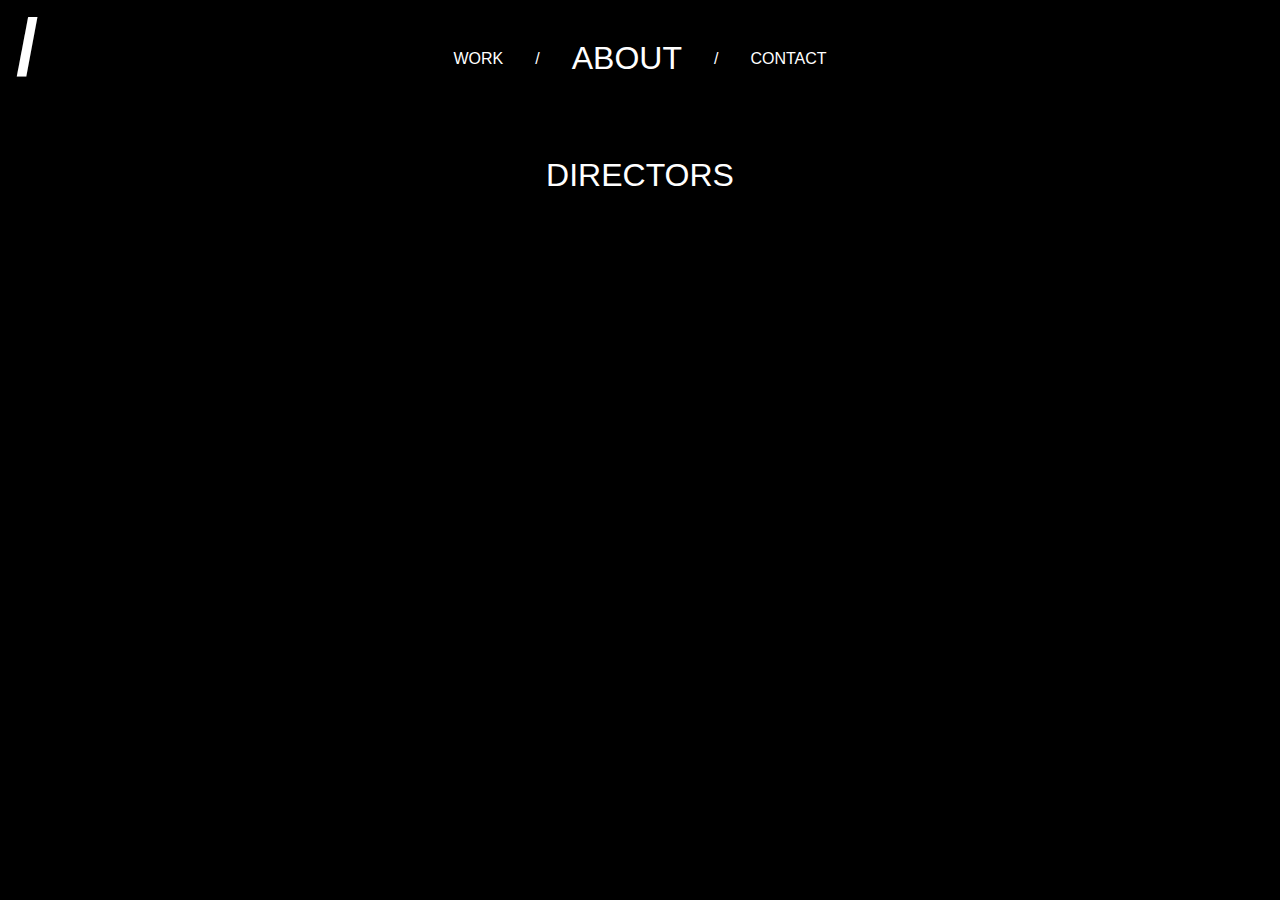
==== content/about.html @ e6d4ac50 "basic website" ====
<!doctype html>

<html lang="en">
<head>
  <meta charset="utf-8">

  <title>about PINKSL/P</title>
  <meta name="description" content="PINKSL/P">
  <meta name="author" content="Yale Thomas">

  <link rel="stylesheet" href="../css/styles.css">

  <!--[if lt IE 9]>
    <script src="https://cdnjs.cloudflare.com/ajax/libs/html5shiv/3.7.3/html5shiv.js"></script>
  <![endif]-->

  <script src="https://code.jquery.com/jquery-3.2.1.slim.min.js"
        integrity="sha256-k2WSCIexGzOj3Euiig+TlR8gA0EmPjuc79OEeY5L45g="
        crossorigin="anonymous"></script>
</head>

<body>
  <script src="../js/scripts.js"></script>

  <div class="back_slash"><a href='../index.html'>/</a></div>

  <div class="flex-col">

    <div class="links">
      <a class="link" href="work.html">Work</a>
      /
      <a class="link active" href="about.html">About</a>
      /
      <a class="link" href="contact.html">Contact</a>
    </div>

    <div class="about">
      <div class="about_title">Directors</div>
    </div>

  </div>

  <script>

    const peeps = [
      {
        name: 'Clinton',
        bio: 'Lorem ipsum dolor sit amet, consectetur adipiscing elit, sed do eiusmod tempor incididunt ut labore et dolore magna aliqua. Ut enim ad minim veniam, quis nostrud exercitation ullamco laboris nisi ut aliquip ex ea commodo consequat. Duis aute irure dolor in reprehenderit in voluptate velit esse cillum dolore eu fugiat nulla pariatur. Excepteur sint occaecat cupidatat non proident, sunt in culpa qui officia deserunt mollit anim id est laborum.',
        credits: [
          { name: 'project 1' },
          { name: 'project 2', url: 'google.com' },
          { name: 'project 3' },
        ]
      },
      {
        name: 'Shane',
        bio: 'Lorem ipsum dolor sit amet, consectetur adipiscing elit, sed do eiusmod tempor incididunt ut labore et dolore magna aliqua. Ut enim ad minim veniam, quis nostrud exercitation ullamco laboris nisi ut aliquip ex ea commodo consequat. Duis aute irure dolor in reprehenderit in voluptate velit esse cillum dolore eu fugiat nulla pariatur. Excepteur sint occaecat cupidatat non proident, sunt in culpa qui officia deserunt mollit anim id est laborum.',
        credits: [
          { name: 'project 1' },
          { name: 'project 2', url: 'google.com' },
          { name: 'project 3' },
        ]
      },
      {
        name: 'Henry',
        bio: 'Lorem ipsum dolor sit amet, consectetur adipiscing elit, sed do eiusmod tempor incididunt ut labore et dolore magna aliqua. Ut enim ad minim veniam, quis nostrud exercitation ullamco laboris nisi ut aliquip ex ea commodo consequat. Duis aute irure dolor in reprehenderit in voluptate velit esse cillum dolore eu fugiat nulla pariatur. Excepteur sint occaecat cupidatat non proident, sunt in culpa qui officia deserunt mollit anim id est laborum.',
        credits: [
          { name: 'project 1' },
          { name: 'project 2', url: 'google.com' },
          { name: 'project 3' },
        ]
      },
      {
        name: 'Chiu',
        bio: 'Lorem ipsum dolor sit amet, consectetur adipiscing elit, sed do eiusmod tempor incididunt ut labore et dolore magna aliqua. Ut enim ad minim veniam, quis nostrud exercitation ullamco laboris nisi ut aliquip ex ea commodo consequat. Duis aute irure dolor in reprehenderit in voluptate velit esse cillum dolore eu fugiat nulla pariatur. Excepteur sint occaecat cupidatat non proident, sunt in culpa qui officia deserunt mollit anim id est laborum.',
        credits: [
          { name: 'project 1' },
          { name: 'project 2', url: 'google.com' },
          { name: 'project 3' },
        ]
      },

    ]

    let people = $('<div class="people"></div>')
    
    for (peep_idx in peeps) {
      let peep = peeps[peep_idx]
      console.log(peep)
      let person = $('<div class="person"></div>')
      person.append($(`<div class="name">${peep.name}</div><div class="bio">${peep.bio}</div>`))
      let credits = $('<div class="credits"></div>')

      for (credit_idx in peep.credits) {
        let credit = peep.credits[credit_idx]
        if (credit.url) {
          credits.append($(`<a class="credit" href="${credit.url}">${credit.name}</a>`))
        } else {
          credits.append($(`<div class="credit">${credit.name}</div>`))
        }
      }

      person.append(credits)
      people.append(person)
    }

    $('.about').append(people)
    

  </script>
  
</body>
</html>
---- css/styles.css ----
body {
	background-color: black;
	color: white;
	font-family: Helvetica Neue, Helvetica, Arial, sans-serif;
	text-transform: uppercase;
}

a {
	text-decoration: none;
	color: white;
}

a:hover {
	color: rgb(200, 200, 200);
}

.flex-col {
	width: 100%;
	height: 100%;

	display: flex;
	flex-direction: column;
	justify-content: center;
	align-items: center;
}

.flex-col_home {
	position: fixed;
	top: 0;
	bottom: 0;
	left: 0;
	right: 0;
}

.spacer {
	flex-grow: 1;
}

.title {
	font-size: 4rem;
	letter-spacing: 3rem;
	text-indent: 3rem;
}

.back_slash {
	position: fixed;
	top: 0;
	left: 0;
	font-size: 5rem;
	line-height: 4rem;
	font-weight: bold;
	padding: 1rem;
	z-index: 5;
}

.links {
	display: flex;
	justify-content: space-around;
	align-items: center;
	font-size: 1rem;
}

.links_home {
	flex-grow: 1;
	font-size: 1.5rem;
}


.link {
	padding: 2rem;
}

.link.active {
	font-size: 2rem;
}


.contact_info {
	display: flex;
	flex-direction: column;
	flex-grow: 1;
	justify-content: center;
	align-items: center;
}

.contact_item {
	font-size: 2rem;
	padding: 1rem;
}

.about {
	flex-grow: 1;
	display: flex;
	flex-direction: column;
	align-items: center;
	width: 100%;
}

.about_title {
	font-size: 2rem;
	padding-top: 3rem;
}

.people {
	display: flex;
	flex-wrap: wrap;
	justify-content: center;
	padding-top: 4rem;
}

.person {
	display: flex;
	flex-direction: column;
	align-items: center;
	padding: 3rem;
	flex-grow: 1;
	max-width: 30rem;
}

.name {
	font-size: 2rem;
}

.bio {
	padding: 2rem;
}


.work {
	flex-grow: 1;
	display: flex;
	justify-content: center;
}
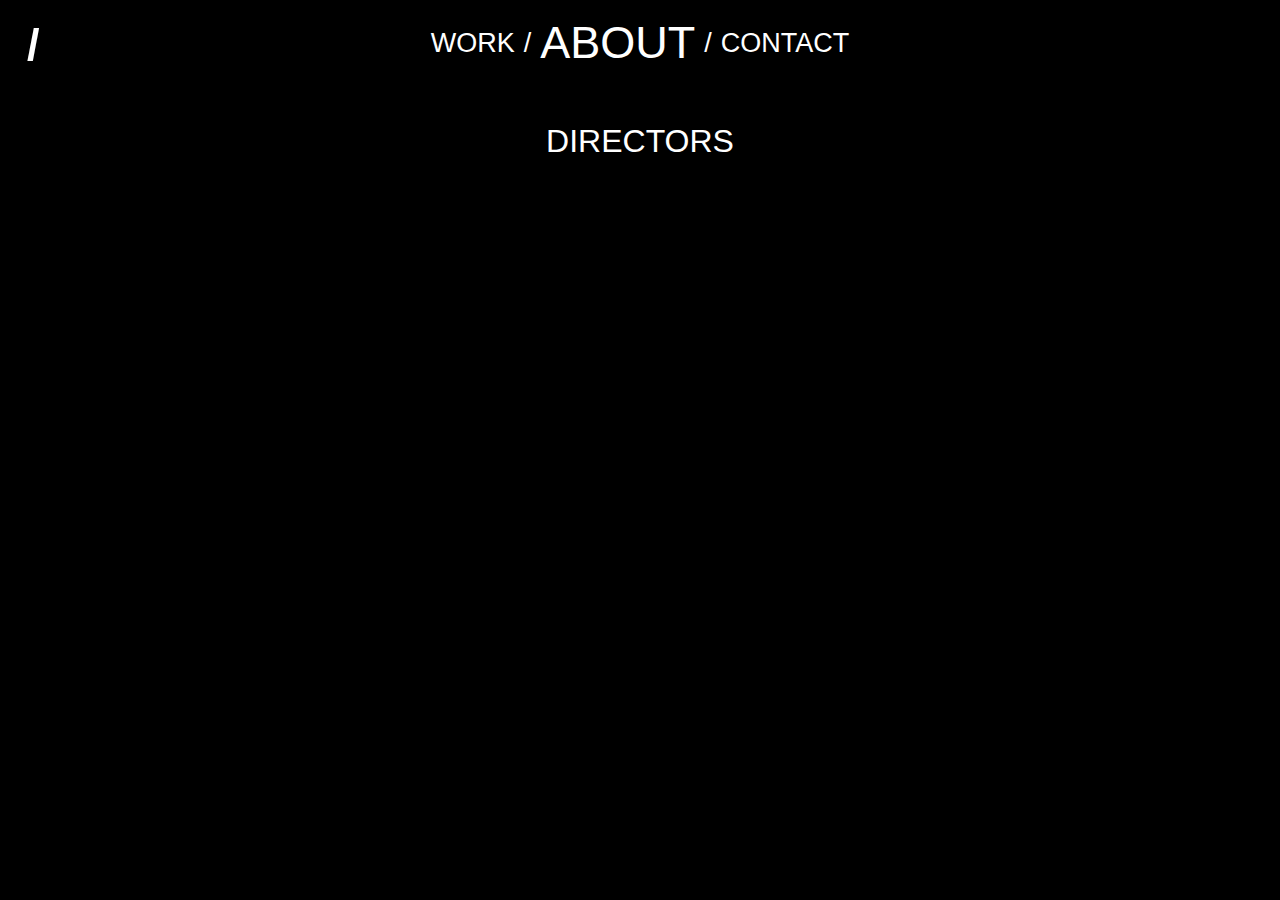
==== commit eca3114f: "Vimeo api achieved" ====
--- a/content/about.html
+++ b/content/about.html
@@ -14,13 +14,14 @@
     <script src="https://cdnjs.cloudflare.com/ajax/libs/html5shiv/3.7.3/html5shiv.js"></script>
   <![endif]-->
 
-  <script src="https://code.jquery.com/jquery-3.2.1.slim.min.js"
-        integrity="sha256-k2WSCIexGzOj3Euiig+TlR8gA0EmPjuc79OEeY5L45g="
+  <script src="https://code.jquery.com/jquery-3.2.1.min.js"
+        integrity="sha256-hwg4gsxgFZhOsEEamdOYGBf13FyQuiTwlAQgxVSNgt4="
         crossorigin="anonymous"></script>
 </head>
 
 <body>
-  <script src="../js/scripts.js"></script>
+  <script src="../js/about.js"></script>
+
 
   <div class="back_slash"><a href='../index.html'>/</a></div>
 
@@ -42,69 +43,7 @@
 
   <script>
 
-    const peeps = [
-      {
-        name: 'Clinton',
-        bio: 'Lorem ipsum dolor sit amet, consectetur adipiscing elit, sed do eiusmod tempor incididunt ut labore et dolore magna aliqua. Ut enim ad minim veniam, quis nostrud exercitation ullamco laboris nisi ut aliquip ex ea commodo consequat. Duis aute irure dolor in reprehenderit in voluptate velit esse cillum dolore eu fugiat nulla pariatur. Excepteur sint occaecat cupidatat non proident, sunt in culpa qui officia deserunt mollit anim id est laborum.',
-        credits: [
-          { name: 'project 1' },
-          { name: 'project 2', url: 'google.com' },
-          { name: 'project 3' },
-        ]
-      },
-      {
-        name: 'Shane',
-        bio: 'Lorem ipsum dolor sit amet, consectetur adipiscing elit, sed do eiusmod tempor incididunt ut labore et dolore magna aliqua. Ut enim ad minim veniam, quis nostrud exercitation ullamco laboris nisi ut aliquip ex ea commodo consequat. Duis aute irure dolor in reprehenderit in voluptate velit esse cillum dolore eu fugiat nulla pariatur. Excepteur sint occaecat cupidatat non proident, sunt in culpa qui officia deserunt mollit anim id est laborum.',
-        credits: [
-          { name: 'project 1' },
-          { name: 'project 2', url: 'google.com' },
-          { name: 'project 3' },
-        ]
-      },
-      {
-        name: 'Henry',
-        bio: 'Lorem ipsum dolor sit amet, consectetur adipiscing elit, sed do eiusmod tempor incididunt ut labore et dolore magna aliqua. Ut enim ad minim veniam, quis nostrud exercitation ullamco laboris nisi ut aliquip ex ea commodo consequat. Duis aute irure dolor in reprehenderit in voluptate velit esse cillum dolore eu fugiat nulla pariatur. Excepteur sint occaecat cupidatat non proident, sunt in culpa qui officia deserunt mollit anim id est laborum.',
-        credits: [
-          { name: 'project 1' },
-          { name: 'project 2', url: 'google.com' },
-          { name: 'project 3' },
-        ]
-      },
-      {
-        name: 'Chiu',
-        bio: 'Lorem ipsum dolor sit amet, consectetur adipiscing elit, sed do eiusmod tempor incididunt ut labore et dolore magna aliqua. Ut enim ad minim veniam, quis nostrud exercitation ullamco laboris nisi ut aliquip ex ea commodo consequat. Duis aute irure dolor in reprehenderit in voluptate velit esse cillum dolore eu fugiat nulla pariatur. Excepteur sint occaecat cupidatat non proident, sunt in culpa qui officia deserunt mollit anim id est laborum.',
-        credits: [
-          { name: 'project 1' },
-          { name: 'project 2', url: 'google.com' },
-          { name: 'project 3' },
-        ]
-      },
-
-    ]
-
-    let people = $('<div class="people"></div>')
-    
-    for (peep_idx in peeps) {
-      let peep = peeps[peep_idx]
-      console.log(peep)
-      let person = $('<div class="person"></div>')
-      person.append($(`<div class="name">${peep.name}</div><div class="bio">${peep.bio}</div>`))
-      let credits = $('<div class="credits"></div>')
-
-      for (credit_idx in peep.credits) {
-        let credit = peep.credits[credit_idx]
-        if (credit.url) {
-          credits.append($(`<a class="credit" href="${credit.url}">${credit.name}</a>`))
-        } else {
-          credits.append($(`<div class="credit">${credit.name}</div>`))
-        }
-      }
-
-      person.append(credits)
-      people.append(person)
-    }
-
-    $('.about').append(people)
+    insert_peeps()
     
 
   </script>
--- a/css/styles.css
+++ b/css/styles.css
@@ -1,3 +1,5 @@
+@import 'loader.css';
+
 body {
 	background-color: black;
 	color: white;
@@ -37,41 +39,41 @@
 }
 
 .title {
-	font-size: 4rem;
-	letter-spacing: 3rem;
-	text-indent: 3rem;
+	font-size: 7vmin;
+	letter-spacing: 5vmin;
+	text-indent: 5vmin;
 }
 
 .back_slash {
 	position: fixed;
 	top: 0;
 	left: 0;
-	font-size: 5rem;
-	line-height: 4rem;
+	font-size: 5vmin;
+	line-height: 4vmin;
 	font-weight: bold;
-	padding: 1rem;
+	padding: 3vmin;
 	z-index: 5;
+	cursor: pointer;
 }
 
 .links {
 	display: flex;
 	justify-content: space-around;
 	align-items: center;
-	font-size: 1rem;
+	font-size: 3vmin;
 }
 
 .links_home {
 	flex-grow: 1;
-	font-size: 1.5rem;
 }
 
 
 .link {
-	padding: 2rem;
+	padding: 1vmin;
 }
 
 .link.active {
-	font-size: 2rem;
+	font-size: 5vmin;
 }
 
 
@@ -84,8 +86,8 @@
 }
 
 .contact_item {
-	font-size: 2rem;
-	padding: 1rem;
+	font-size: 5vmin;
+	padding: 2vmin;
 }
 
 .about {
@@ -98,23 +100,23 @@
 
 .about_title {
 	font-size: 2rem;
-	padding-top: 3rem;
+	padding-top: 5vmin;
 }
 
 .people {
 	display: flex;
 	flex-wrap: wrap;
 	justify-content: center;
-	padding-top: 4rem;
+	padding-top: 5vmin;
 }
 
 .person {
 	display: flex;
 	flex-direction: column;
 	align-items: center;
-	padding: 3rem;
+	padding: 5vmin;
 	flex-grow: 1;
-	max-width: 30rem;
+	max-width: 20rem;
 }
 
 .name {
@@ -122,12 +124,63 @@
 }
 
 .bio {
-	padding: 2rem;
+	padding: 2rem 0;
 }
 
 
 .work {
 	flex-grow: 1;
 	display: flex;
+}
+
+.player_modal {
+	position: fixed;
+	top: 0;
+	bottom: 0;
+	left: 0;
+	right: 0;
+	display: flex;
 	justify-content: center;
-}+	align-items: center;
+	background-color: rgba(0, 0, 0, 0.8);
+}
+
+.player_close {
+	position: fixed;
+	top: 0;
+	right: 0;
+	font-size: 5vmin;
+	line-height: 4vmin;
+	font-weight: bold;
+	padding: 3vmin;
+	z-index: 5;
+	cursor: pointer;
+}
+
+.hidden {
+	display: none;
+}
+
+.videos {
+	display: flex;
+	flex-wrap: wrap;
+	justify-content: space-around;
+	align-items: center;
+	max-width: 100rem;
+	min-height: 90vh;
+}
+
+.video {
+	padding: 3vmin;
+}
+
+.video img {
+	max-width: 100vw;
+}
+
+.loader {
+	margin-top: 45vh;
+}
+
+
+
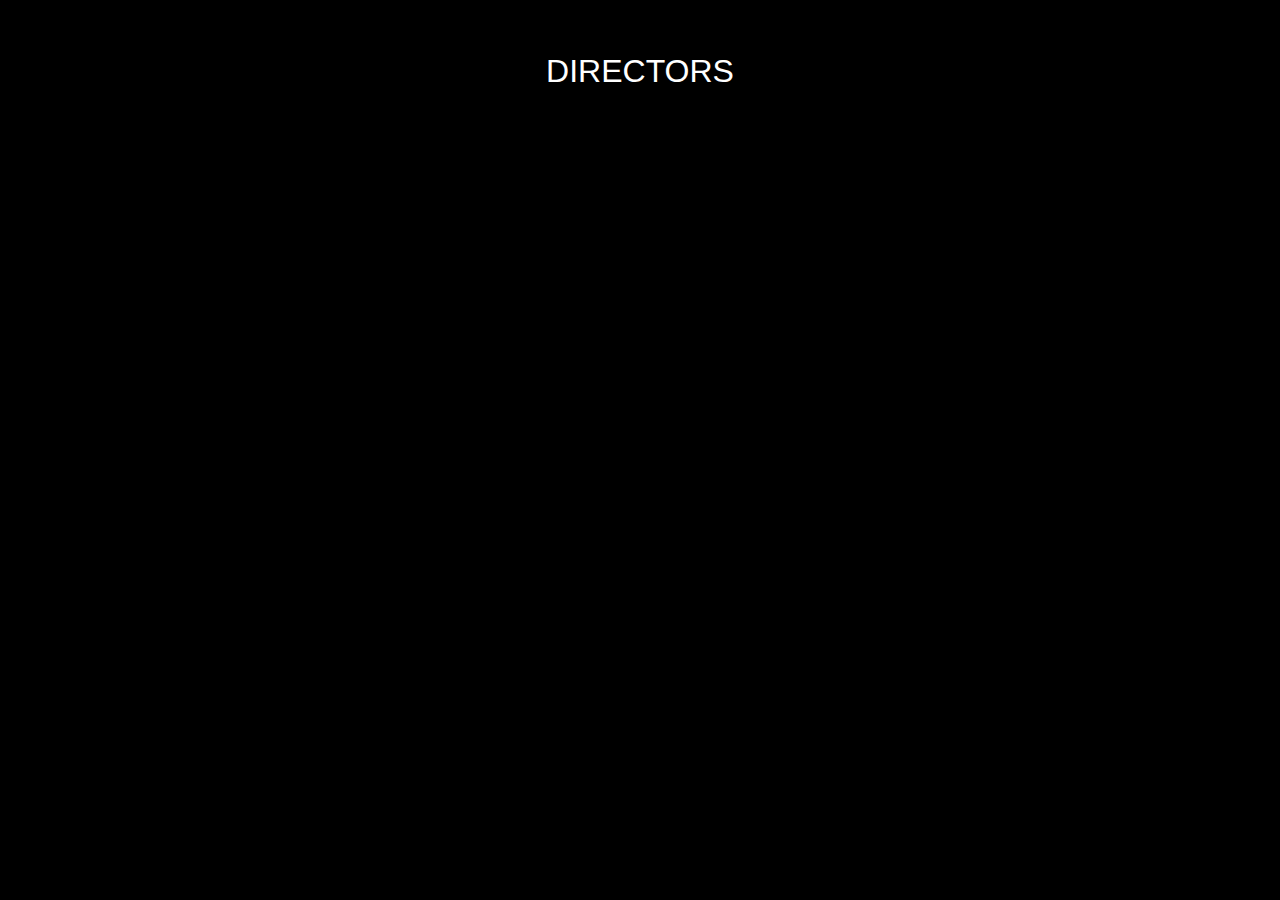
==== commit 341e1a74: "updates" ====
--- a/content/about.html
+++ b/content/about.html
@@ -10,10 +10,6 @@
 
   <link rel="stylesheet" href="../css/styles.css">
 
-  <!--[if lt IE 9]>
-    <script src="https://cdnjs.cloudflare.com/ajax/libs/html5shiv/3.7.3/html5shiv.js"></script>
-  <![endif]-->
-
   <script src="https://code.jquery.com/jquery-3.2.1.min.js"
         integrity="sha256-hwg4gsxgFZhOsEEamdOYGBf13FyQuiTwlAQgxVSNgt4="
         crossorigin="anonymous"></script>
@@ -21,19 +17,11 @@
 
 <body>
   <script src="../js/about.js"></script>
-
-
-  <div class="back_slash"><a href='../index.html'>/</a></div>
+  <script src="../js/common.js"></script>
 
   <div class="flex-col">
 
-    <div class="links">
-      <a class="link" href="work.html">Work</a>
-      /
-      <a class="link active" href="about.html">About</a>
-      /
-      <a class="link" href="contact.html">Contact</a>
-    </div>
+    <div id="links_target"></div>
 
     <div class="about">
       <div class="about_title">Directors</div>
@@ -41,12 +29,11 @@
 
   </div>
 
+  <div id="slash_target"></div>
+
   <script>
-
+    insert_links('about', "#links_target", "#slash_target")
     insert_peeps()
-    
-
   </script>
-  
 </body>
 </html>--- a/css/styles.css
+++ b/css/styles.css
@@ -7,6 +7,17 @@
 	text-transform: uppercase;
 }
 
+.video-background {
+  position: fixed;
+  right: 0; 
+  bottom: 0;
+  min-width: 100%; 
+  min-height: 100%;
+  width: auto; 
+  height: auto;
+  z-index: -100;
+}
+
 a {
 	text-decoration: none;
 	color: white;
@@ -42,6 +53,27 @@
 	font-size: 7vmin;
 	letter-spacing: 5vmin;
 	text-indent: 5vmin;
+}
+
+.title .slash {
+	width: 2em;
+	height: 2em;
+	display: inline-flex;
+	justify-content: center;
+	align-items: center;
+	margin-left: -0.6em;
+}
+
+.slash {
+	display: inline;
+	font-weight: bold;
+	border-radius: 50%;
+	width: 2em;
+	height: 2em;
+	text-align: center;
+	line-height: 2em;
+	text-shadow: 5px 5px 5px black;
+	/*background-color: rgba(255, 255, 255, .1)*/
 }
 
 .back_slash {
@@ -54,6 +86,8 @@
 	padding: 3vmin;
 	z-index: 5;
 	cursor: pointer;
+	width: 1em;
+	height: 1em;
 }
 
 .links {
@@ -70,10 +104,13 @@
 
 .link {
 	padding: 1vmin;
+	width: 20vmin;
+	text-align: center;
 }
 
 .link.active {
 	font-size: 5vmin;
+	pointer-events: none;
 }
 
 
@@ -131,6 +168,7 @@
 .work {
 	flex-grow: 1;
 	display: flex;
+	min-height: 90vh;
 }
 
 .player_modal {
@@ -150,12 +188,20 @@
 	top: 0;
 	right: 0;
 	font-size: 5vmin;
-	line-height: 4vmin;
-	font-weight: bold;
 	padding: 3vmin;
 	z-index: 5;
+	border-radius: 50%;
+	width: 1em;
+	height: 1em;
+	text-align: center;
+	line-height: 1em;
+	text-shadow: 5px 5px 5px black;
+}
+
+.pointer {
 	cursor: pointer;
 }
+
 
 .hidden {
 	display: none;
@@ -164,20 +210,49 @@
 .videos {
 	display: flex;
 	flex-wrap: wrap;
-	justify-content: space-around;
-	align-items: center;
+	justify-content: center;
+	align-content: center;
 	max-width: 100rem;
-	min-height: 90vh;
 }
 
 .video {
-	padding: 3vmin;
+	position: relative;
+	cursor: pointer;
 }
 
 .video img {
 	max-width: 100vw;
 }
 
+.video_info {
+	position: absolute;
+	top: 0;
+	bottom: 0;
+	left: 0;
+	right: 0;
+	opacity: 0;
+	background: linear-gradient(to top, rgba(0, 0, 0, 1), rgba(0, 0, 0, 0));
+	color: white;
+	transition: opacity 1s;
+	display: flex;
+	flex-direction: column;
+	justify-content: flex-end;
+	align-items: center;
+	pointer-events: none;
+}
+
+.video:hover .video_info {
+	transition: opacity 0s;
+	opacity: 1;
+}
+
+
+.video_title {
+	text-transform: none;
+	text-align: center;
+	padding: 1rem;
+}
+
 .loader {
 	margin-top: 45vh;
 }
